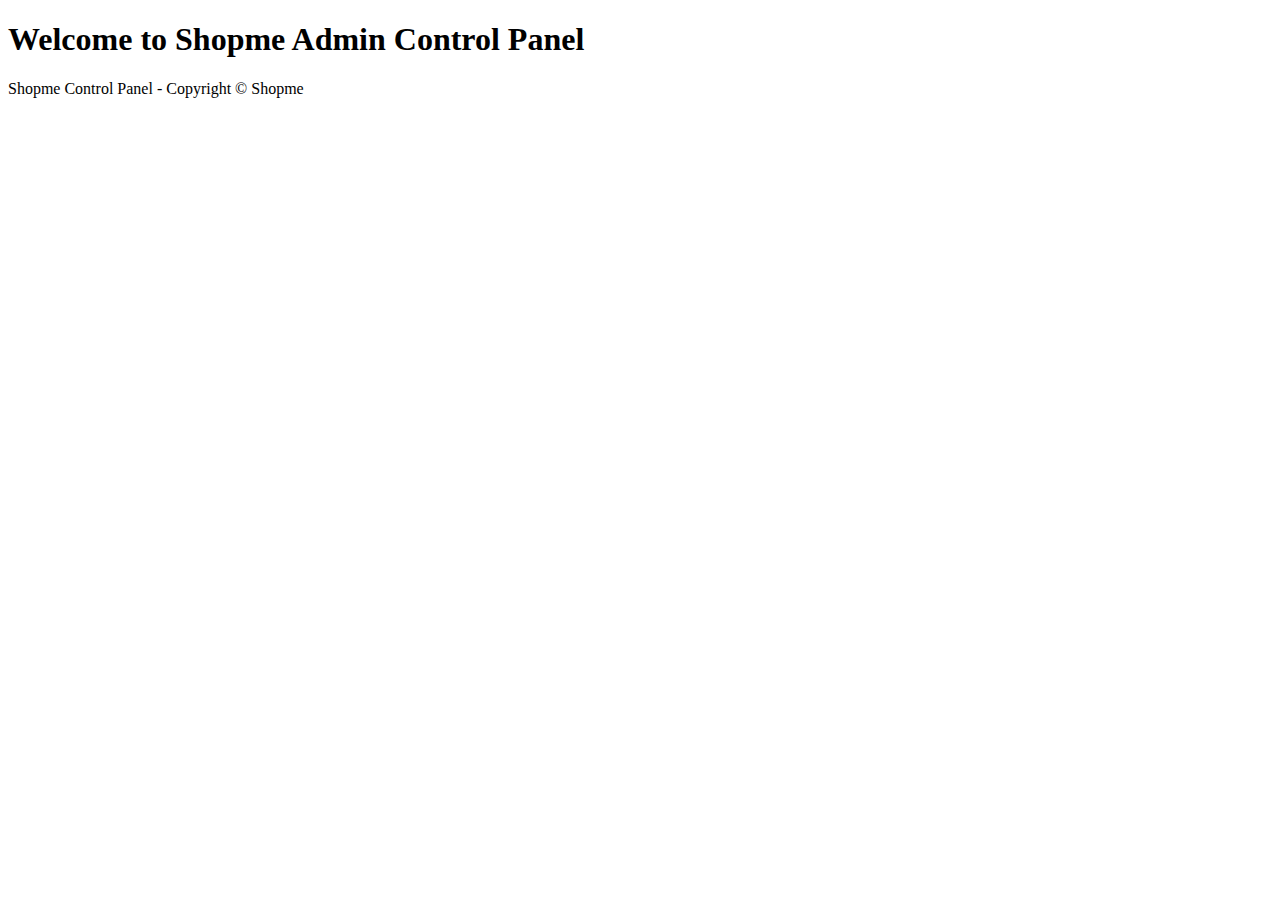
==== ShopmeProject/ShopmeWebParent/ShopmeBackEnd/src/main/resources/templates/index.html @ e62b441e "setup project, adding bootstrap and jquery" ====
<!DOCTYPE html>
<html xmlns:th="http://www.thymeleaf.org" lang="en">
<head>
    <meta  http-equiv="Content-Type" content="text/html; charset=UTF-8">
    <meta name="viewport" content="width=device-width, initial-scale=1.0, minimum-scale=1.0">

    <title>Shopme Admin Control Panel</title>
    <link rel="stylesheet" type="text/css" th:href="@{/webjars/bootstrap/4.3.1/css/bootstrap.min.css}" />

    <script type="text/javascript" th:src="@{/webjars/jquery/3.4.1/jquery.min.js}" ></script>
    <script type="text/javascript" th:src="@{/webjars/bootstrap/4.3.1/js/bootstrap.min.js}" ></script>
</head>
<body>
<div class="container-fluid">
    <div class="container">
        <h1>Welcome to Shopme Admin Control Panel </h1>
    </div>

    <div>
        <p>Shopme Control Panel - Copyright &copy; Shopme</p>
    </div>

</div>

</body>
</html>
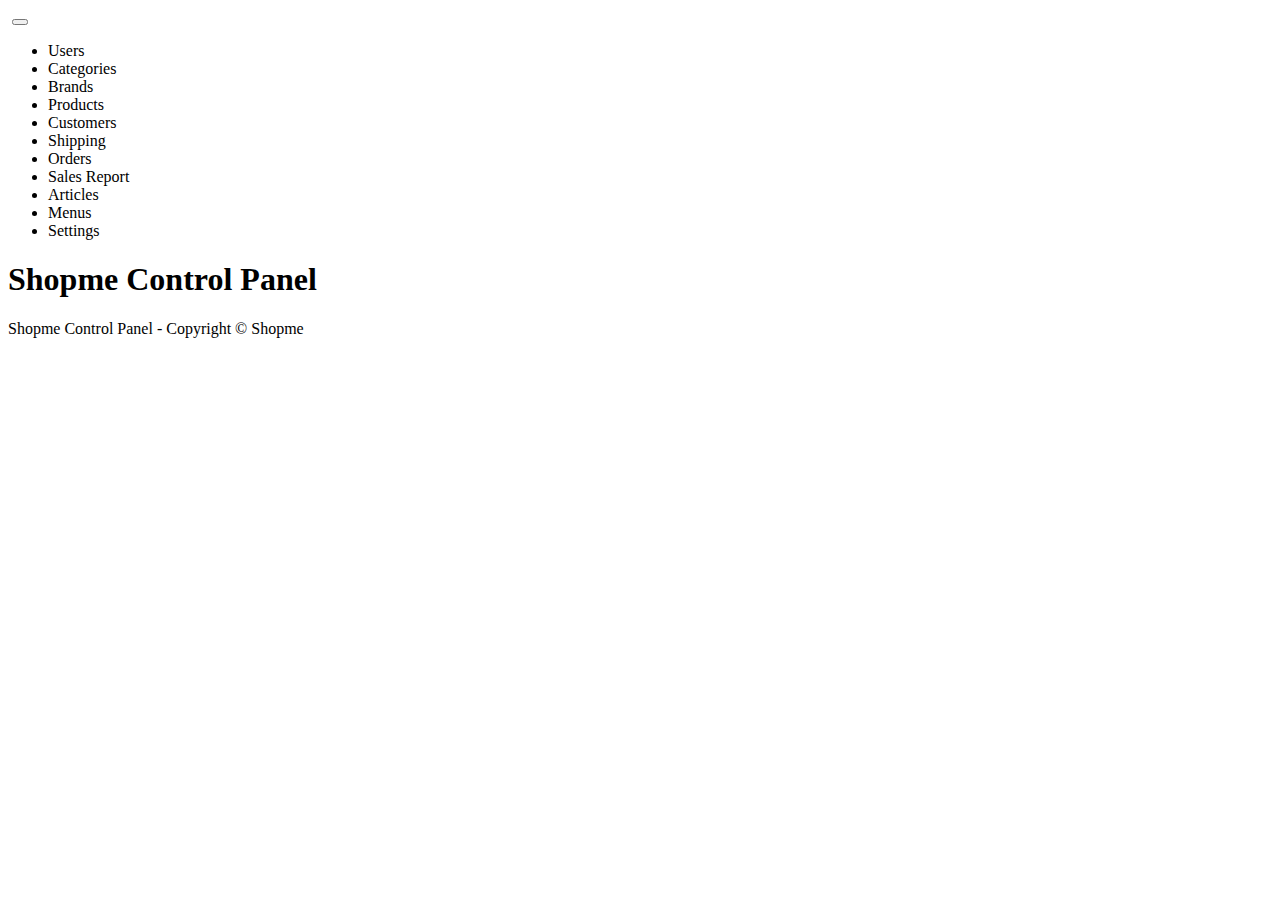
==== commit 7f641d44: "setup database config in properties file" ====
--- a/ShopmeProject/ShopmeWebParent/ShopmeBackEnd/src/main/resources/templates/index.html
+++ b/ShopmeProject/ShopmeWebParent/ShopmeBackEnd/src/main/resources/templates/index.html
@@ -5,15 +5,64 @@
     <meta name="viewport" content="width=device-width, initial-scale=1.0, minimum-scale=1.0">
 
     <title>Shopme Admin Control Panel</title>
+
     <link rel="stylesheet" type="text/css" th:href="@{/webjars/bootstrap/4.3.1/css/bootstrap.min.css}" />
-
     <script type="text/javascript" th:src="@{/webjars/jquery/3.4.1/jquery.min.js}" ></script>
     <script type="text/javascript" th:src="@{/webjars/bootstrap/4.3.1/js/bootstrap.min.js}" ></script>
 </head>
 <body>
 <div class="container-fluid">
-    <div class="container">
-        <h1>Welcome to Shopme Admin Control Panel </h1>
+
+    <div>
+        <nav class="navbar navbar-expand-lg bg-dark navbar-dark">
+            <a class="navbar-brand" th:href="@{/}">
+                <img th:src="@{/images/ShopmeAdminSmall.png}"  alt=""/>
+            </a>
+            <button class="navbar-toggler" type="button" data-toggle="collapse" data-target="#topNavbar">
+                <span class="navbar-toggler-icon"></span>
+            </button>
+            <div class="collapse navbar-collapse" id="topNavbar">
+                <ul class="navbar-nav">
+                    <li class="nav-item">
+                        <a class="nav-link" th:href="@{/users}">Users</a>
+                    </li>
+                    <li class="nav-item">
+                        <a class="nav-link" th:href="@{/categories}">Categories</a>
+                    </li>
+                    <li class="nav-item">
+                        <a class="nav-link" th:href="@{/brands}">Brands</a>
+                    </li>
+                    <li class="nav-item">
+                        <a class="nav-link" th:href="@{/products}">Products</a>
+                    </li>
+                    <li class="nav-item">
+                        <a class="nav-link" th:href="@{/customers}">Customers</a>
+                    </li>
+                    <li class="nav-item">
+                        <a class="nav-link" th:href="@{/shipping}">Shipping</a>
+                    </li>
+                    <li class="nav-item">
+                        <a class="nav-link" th:href="@{/orders}">Orders</a>
+                    </li>
+                    <li class="nav-item">
+                        <a class="nav-link" th:href="@{/report}">Sales Report</a>
+                    </li>
+                    <li class="nav-item">
+                        <a class="nav-link" th:href="@{/article}">Articles</a>
+                    </li>
+                    <li class="nav-item">
+                        <a class="nav-link" th:href="@{/menus}">Menus</a>
+                    </li>
+                    <li class="nav-item">
+                        <a class="nav-link" th:href="@{/settings}">Settings</a>
+                    </li>
+                </ul>
+            </div>
+
+        </nav>
+    </div>
+    <div>
+        <h1>Shopme Control Panel</h1>
     </div>
 
     <div>
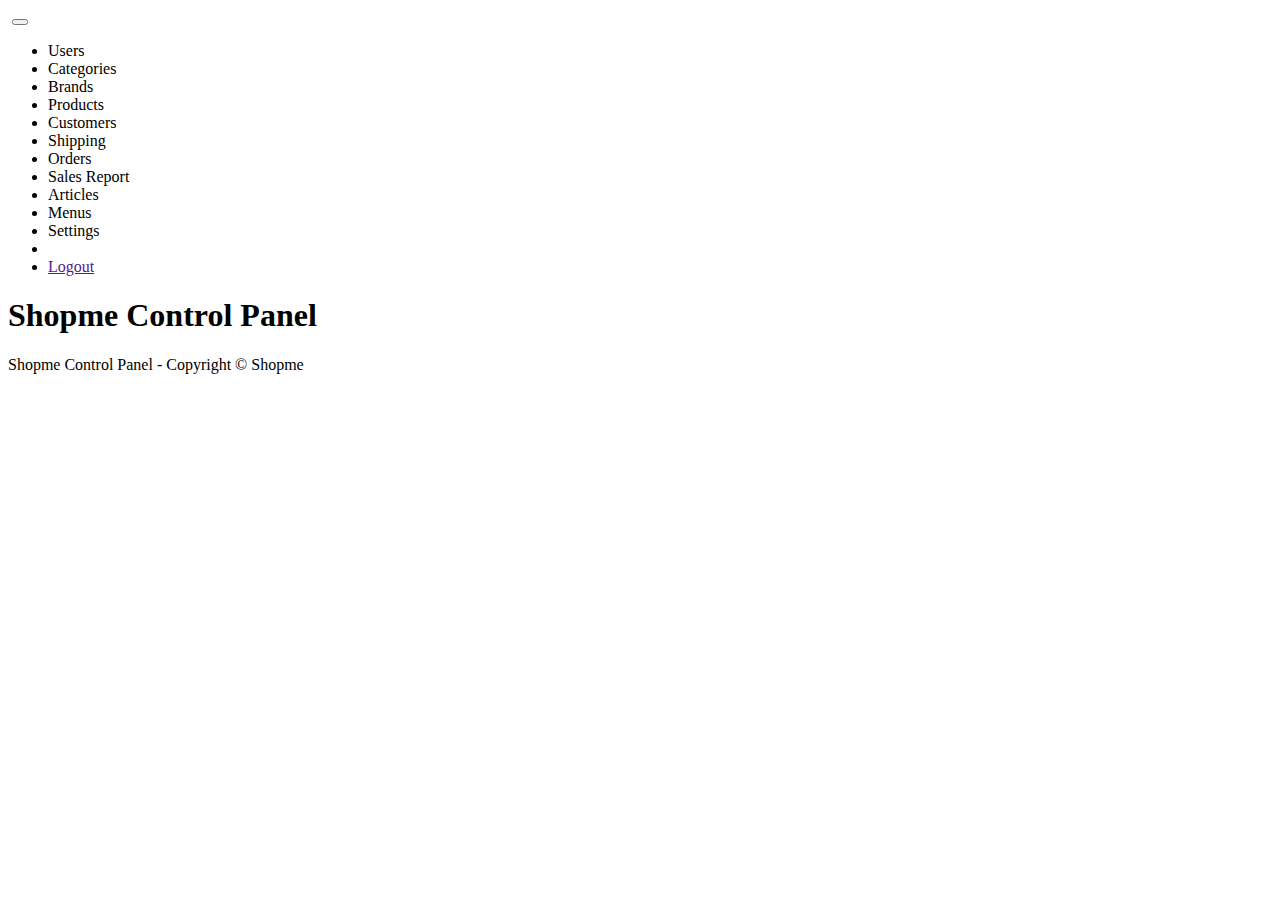
==== commit 74f36484: "coding show user Full Name and logout link" ====
--- a/ShopmeProject/ShopmeWebParent/ShopmeBackEnd/src/main/resources/templates/index.html
+++ b/ShopmeProject/ShopmeWebParent/ShopmeBackEnd/src/main/resources/templates/index.html
@@ -1,5 +1,6 @@
 <!DOCTYPE html>
-<html xmlns:th="http://www.thymeleaf.org" lang="en">
+<html xmlns:th="http://www.thymeleaf.org"
+    xmlns:sec="https://thymeleaf.org/thymeleaf-extras-springsecurity5">
 <head>
     <meta  http-equiv="Content-Type" content="text/html; charset=UTF-8">
     <meta name="viewport" content="width=device-width, initial-scale=1.0, minimum-scale=1.0">
@@ -7,6 +8,8 @@
     <title>Shopme Admin Control Panel</title>
 
     <link rel="stylesheet" type="text/css" th:href="@{/webjars/bootstrap/4.3.1/css/bootstrap.min.css}" />
+    <link rel="stylesheet" type="text/css" th:href="@{/fontawesome/all.css}" />
+    <link rel="stylesheet" type="text/css" th:href="@{/style.css}" />
     <script type="text/javascript" th:src="@{/webjars/jquery/3.4.1/jquery.min.js}" ></script>
     <script type="text/javascript" th:src="@{/webjars/bootstrap/4.3.1/js/bootstrap.min.js}" ></script>
 </head>
@@ -56,6 +59,16 @@
                     <li class="nav-item">
                         <a class="nav-link" th:href="@{/settings}">Settings</a>
                     </li>
+                    <li>
+                        <span class="fas fa-user fa-2x icon-silver"></span>
+                    </li>
+                    <li class="nav-item dropdown">
+                        <a class="nav-link dropdown-toggle" data-toggle="dropdown"
+                           sec:authentication="principal.fullName"></a>
+                        <div class="dropdown-menu">
+                            <a href="" class="dropdown-item">Logout</a>
+                        </div>
+                    </li>
                 </ul>
             </div>
 
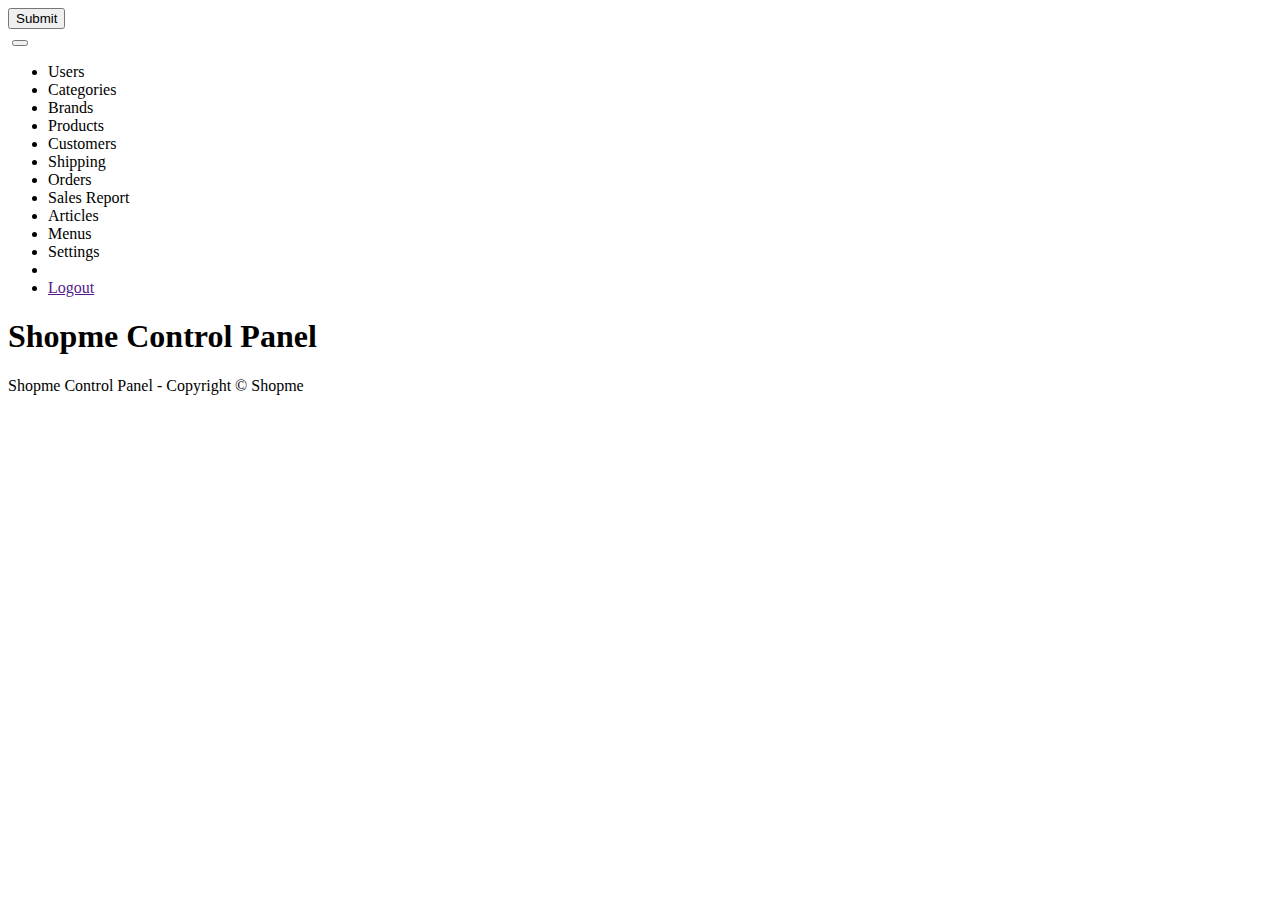
==== commit a0e5bebe: "coding logout function" ====
--- a/ShopmeProject/ShopmeWebParent/ShopmeBackEnd/src/main/resources/templates/index.html
+++ b/ShopmeProject/ShopmeWebParent/ShopmeBackEnd/src/main/resources/templates/index.html
@@ -15,8 +15,10 @@
 </head>
 <body>
 <div class="container-fluid">
-
     <div>
+        <form th:action="@{/logout}" method="post" th:hidden="true" name="logoutForm">
+            <input type="submit" />
+        </form>
         <nav class="navbar navbar-expand-lg bg-dark navbar-dark">
             <a class="navbar-brand" th:href="@{/}">
                 <img th:src="@{/images/ShopmeAdminSmall.png}"  alt=""/>
@@ -66,7 +68,7 @@
                         <a class="nav-link dropdown-toggle" data-toggle="dropdown"
                            sec:authentication="principal.fullName"></a>
                         <div class="dropdown-menu">
-                            <a href="" class="dropdown-item">Logout</a>
+                            <a href="" id="logoutLink" class="dropdown-item">Logout</a>
                         </div>
                     </li>
                 </ul>
@@ -81,8 +83,15 @@
     <div>
         <p>Shopme Control Panel - Copyright &copy; Shopme</p>
     </div>
-
 </div>
 
+<script type="text/javascript">
+    $(document).ready(function () {
+        $("#logoutLink").on("click", function (e) {
+            e.preventDefault();
+            document.logoutForm.submit();
+        });
+    });
+</script>
 </body>
 </html>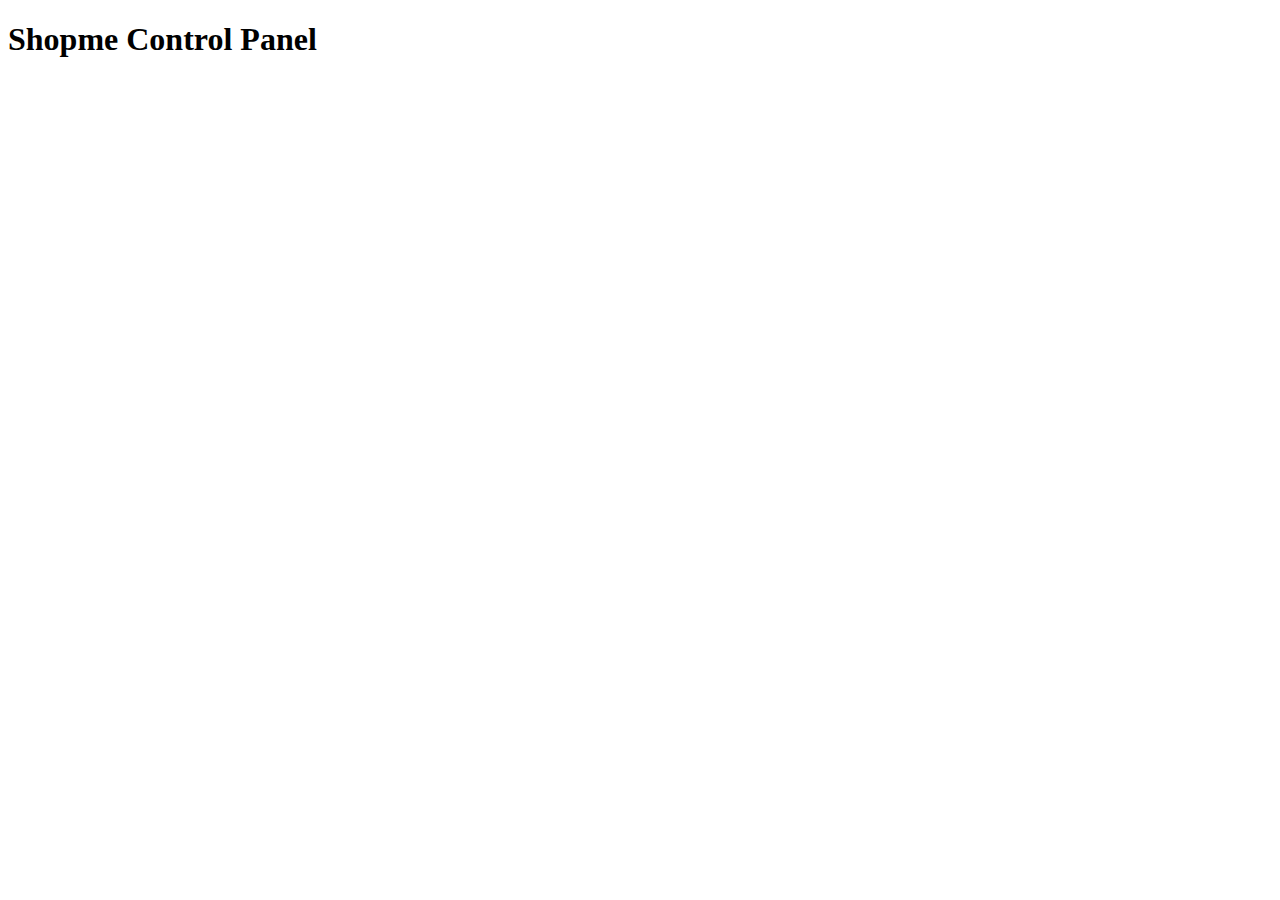
==== commit bf833ae1: "code refactor #2" ====
--- a/ShopmeProject/ShopmeWebParent/ShopmeBackEnd/src/main/resources/templates/index.html
+++ b/ShopmeProject/ShopmeWebParent/ShopmeBackEnd/src/main/resources/templates/index.html
@@ -1,97 +1,16 @@
 <!DOCTYPE html>
 <html xmlns:th="http://www.thymeleaf.org"
     xmlns:sec="https://thymeleaf.org/thymeleaf-extras-springsecurity5">
-<head>
-    <meta  http-equiv="Content-Type" content="text/html; charset=UTF-8">
-    <meta name="viewport" content="width=device-width, initial-scale=1.0, minimum-scale=1.0">
-
-    <title>Shopme Admin Control Panel</title>
-
-    <link rel="stylesheet" type="text/css" th:href="@{/webjars/bootstrap/4.3.1/css/bootstrap.min.css}" />
-    <link rel="stylesheet" type="text/css" th:href="@{/fontawesome/all.css}" />
-    <link rel="stylesheet" type="text/css" th:href="@{/style.css}" />
-    <script type="text/javascript" th:src="@{/webjars/jquery/3.4.1/jquery.min.js}" ></script>
-    <script type="text/javascript" th:src="@{/webjars/bootstrap/4.3.1/js/bootstrap.min.js}" ></script>
-</head>
+<head th:replace="fragments :: page_head('Home - Shopme Admin')" />
 <body>
 <div class="container-fluid">
-    <div>
-        <form th:action="@{/logout}" method="post" th:hidden="true" name="logoutForm">
-            <input type="submit" />
-        </form>
-        <nav class="navbar navbar-expand-lg bg-dark navbar-dark">
-            <a class="navbar-brand" th:href="@{/}">
-                <img th:src="@{/images/ShopmeAdminSmall.png}"  alt=""/>
-            </a>
-            <button class="navbar-toggler" type="button" data-toggle="collapse" data-target="#topNavbar">
-                <span class="navbar-toggler-icon"></span>
-            </button>
-            <div class="collapse navbar-collapse" id="topNavbar">
-                <ul class="navbar-nav">
-                    <li class="nav-item">
-                        <a class="nav-link" th:href="@{/users}">Users</a>
-                    </li>
-                    <li class="nav-item">
-                        <a class="nav-link" th:href="@{/categories}">Categories</a>
-                    </li>
-                    <li class="nav-item">
-                        <a class="nav-link" th:href="@{/brands}">Brands</a>
-                    </li>
-                    <li class="nav-item">
-                        <a class="nav-link" th:href="@{/products}">Products</a>
-                    </li>
-                    <li class="nav-item">
-                        <a class="nav-link" th:href="@{/customers}">Customers</a>
-                    </li>
-                    <li class="nav-item">
-                        <a class="nav-link" th:href="@{/shipping}">Shipping</a>
-                    </li>
-                    <li class="nav-item">
-                        <a class="nav-link" th:href="@{/orders}">Orders</a>
-                    </li>
-                    <li class="nav-item">
-                        <a class="nav-link" th:href="@{/report}">Sales Report</a>
-                    </li>
-                    <li class="nav-item">
-                        <a class="nav-link" th:href="@{/article}">Articles</a>
-                    </li>
-                    <li class="nav-item">
-                        <a class="nav-link" th:href="@{/menus}">Menus</a>
-                    </li>
-                    <li class="nav-item">
-                        <a class="nav-link" th:href="@{/settings}">Settings</a>
-                    </li>
-                    <li>
-                        <span class="fas fa-user fa-2x icon-silver"></span>
-                    </li>
-                    <li class="nav-item dropdown">
-                        <a class="nav-link dropdown-toggle" data-toggle="dropdown"
-                           sec:authentication="principal.fullName"></a>
-                        <div class="dropdown-menu">
-                            <a href="" id="logoutLink" class="dropdown-item">Logout</a>
-                        </div>
-                    </li>
-                </ul>
-            </div>
-
-        </nav>
-    </div>
+    <div th:replace="navigation::menu()" ></div>
     <div>
         <h1>Shopme Control Panel</h1>
     </div>
 
-    <div>
-        <p>Shopme Control Panel - Copyright &copy; Shopme</p>
-    </div>
+    <div th:replace="fragments::footer"></div>
+
 </div>
-
-<script type="text/javascript">
-    $(document).ready(function () {
-        $("#logoutLink").on("click", function (e) {
-            e.preventDefault();
-            document.logoutForm.submit();
-        });
-    });
-</script>
 </body>
 </html>